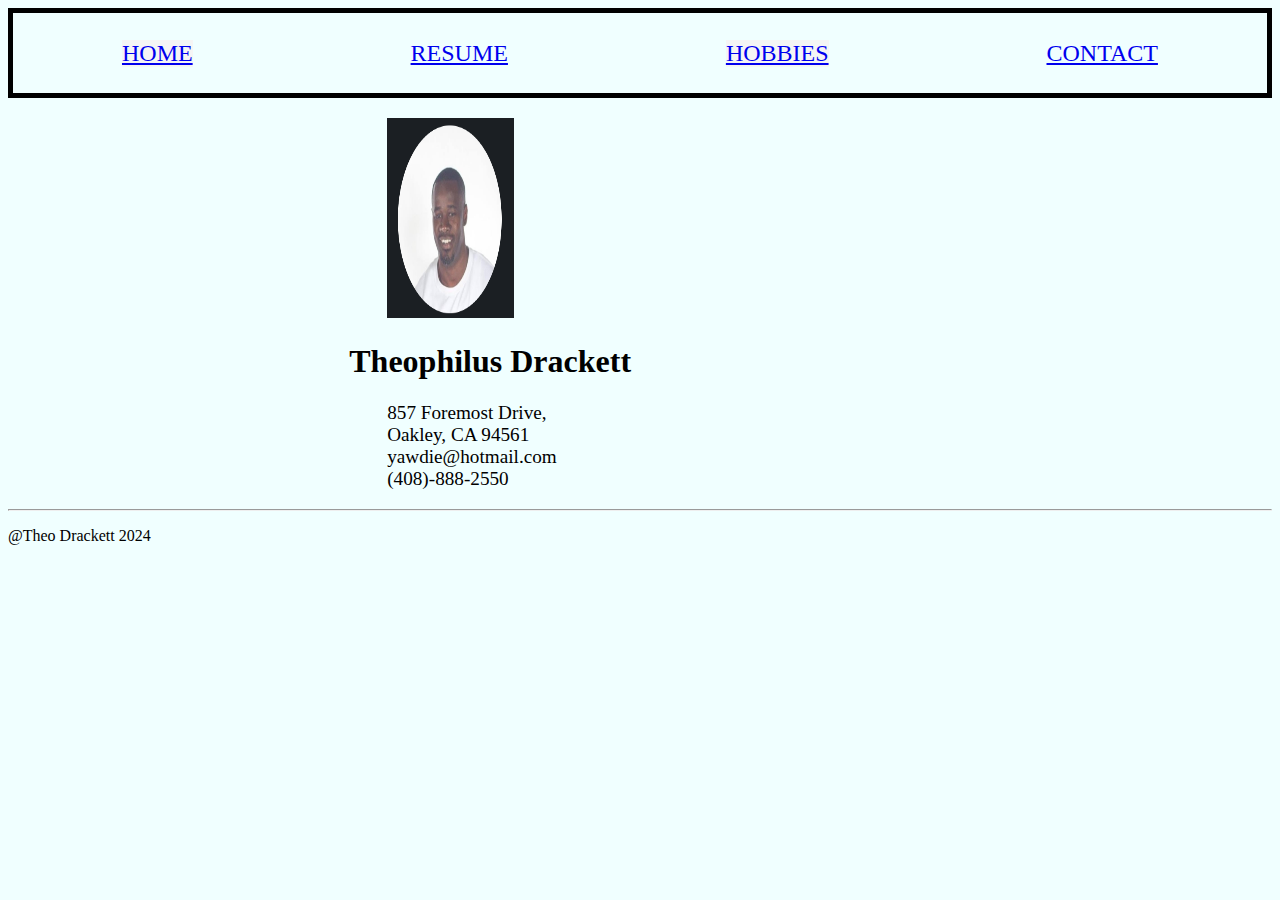
==== public/contact.html @ 8d20a91a "first commit" ====
<!DOCTYPE html>
<html lang="en">
<head>
    <meta charset="UTF-8">
    <meta name="viewport" content="width=device-width, initial-scale=1.0">
    <title>Theo's Personal Profile</title>
    <link rel="stylesheet" href="../style.css">
</head>

<body>
    <div class="nav-bar">
        <div class="home">
            <a href="../index.html">HOME</a>
        </div>
        <div class="resume">
            <a href="./resume.html">RESUME</a>
        </div>
        <div class="hobbies">
            <a href="./hobbies.html">HOBBIES</a>
        </div>
        <div class="contact">
            <a href="./contact.html">CONTACT</a>
        </div>
    </div>
    <div style="display: block;">
        <img class="profile-pic" src="./assets/images/profile-pic.png"  height="200px" alt="Pic of Theo Drackett">
        <h1 style="margin-left: 27%;">Theophilus Drackett</h1>
        <p class="address">857 Foremost Drive, <br>
            Oakley, CA 94561 <br>
            yawdie@hotmail.com <br>
            (408)-888-2550
            <hr>
        </p>
    </div>
    <div class="footer">
        <p>@Theo Drackett   2024</p>
    </div>
</body>
</html>
---- style.css ----
body {
    background-color: azure;
}


h2 {
    margin-left: 350px;
}

.nav-bar {
    display: flex;
    height: 80px;
    border: 5px solid black;
}

.nav-bar div {
    font-size: x-large;
    margin: auto;
    text-align: center;
}

.home {
    background-color: whitesmoke;
}

.resume {
    background-color: azure;
}

.hobbies {
    background-color: whitesmoke;
}

.contact {
    background-color: azure;
}

.footer {
    height: 20px;
    border-color: whitesmoke;
}

.profile-pic {
    background-color: azure;
    margin-left: 30%;
    margin-top: 20px;
    width: 10%;
}

.about {
    display: block;
}

#summary {
    display: block;
    margin-top: 10px;
    margin-left: 22%;
    margin-right: 20%;
}
.employer {
    
    display: block;
    margin-left: 20%;
    margin-right: 20%;
}

.lang-fram-plat-div {
    display: flex;
    flex-wrap: wrap;
}

.lang-fram-plat-headings-div {
    overflow: hidden;
    width: auto;
    display: inline;
    margin-left: 15%;
}

.lang-fram-plat-headings-item {
   float:left;
   margin-left: 60px;
   margin-right: 150px;
}

.platform-heading {
    margin-left: 10px;
}

.lang-fram-plat-list-div {
    flex: 100%;
    display: flex;
    margin-left: 16%;
    margin-right: 30%;
}

.lang-fram-plat-list-item {
    flex: 33%;
}

#frameworks {
    margin-left: 10px;
}

ul {
    
    display: block;
    margin-top: 10px;
    margin-left: 20%;
    margin-right: 20%;
}

h1 {
    margin-left: 30%;
}

.hobbies {
    display: block;
    margin-left: 20%;
    margin-right: 20%;
}

.my-hobbies-list {
    font-family: Georgia, 'Times New Roman', Times, serif;
    font-size: larger;
}

.address {
    margin-left: 30%;
    font-size: larger;
    font-family: Georgia, 'Times New Roman', Times, serif;
}
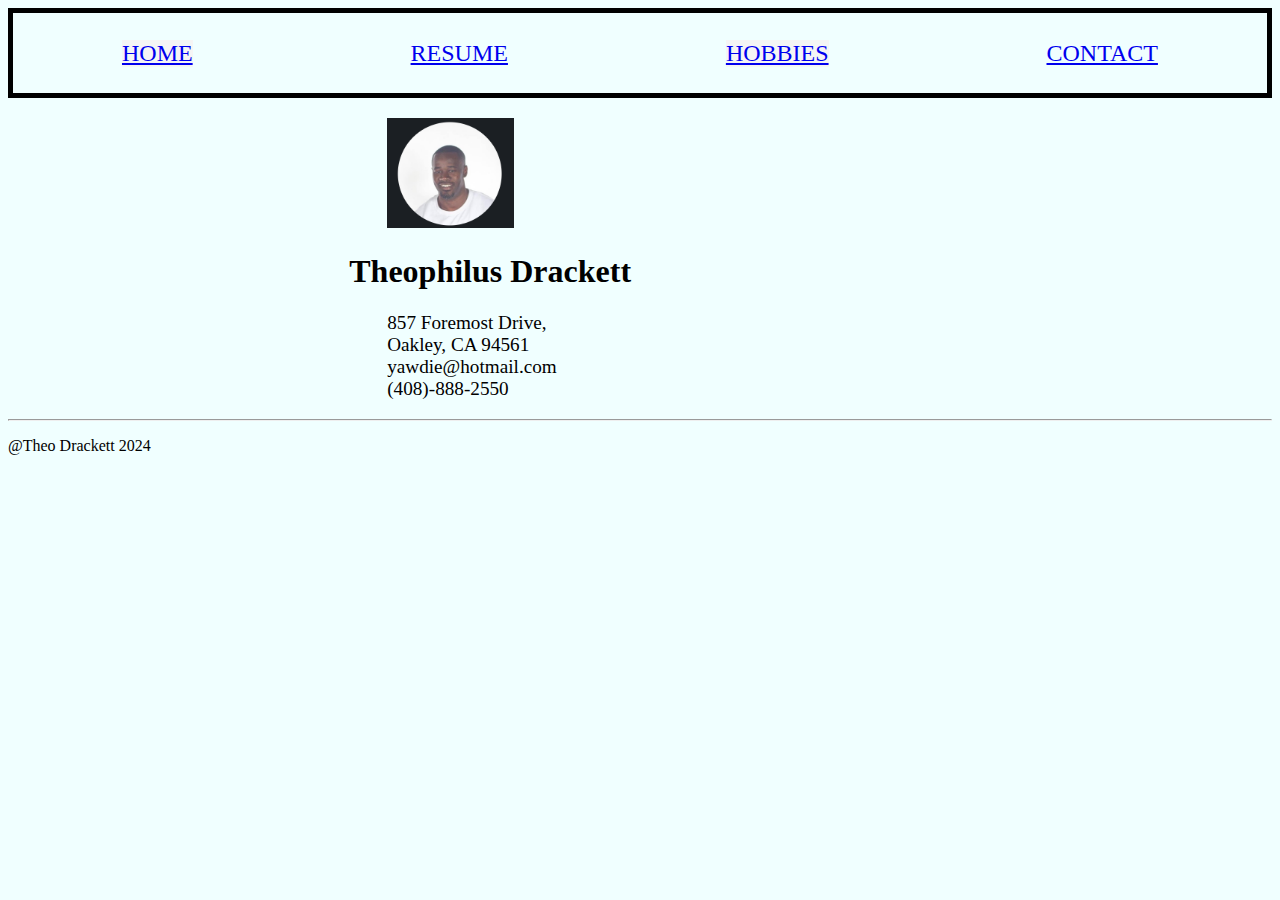
==== commit cdd796bb: "Fix URL and profile pic" ====
--- a/public/contact.html
+++ b/public/contact.html
@@ -23,12 +23,13 @@
         </div>
     </div>
     <div style="display: block;">
-        <img class="profile-pic" src="./assets/images/profile-pic.png"  height="200px" alt="Pic of Theo Drackett">
+        <img class="profile-pic" src="./assets/images/profile-pic.png"  alt="Pic of Theo Drackett">
         <h1 style="margin-left: 27%;">Theophilus Drackett</h1>
         <p class="address">857 Foremost Drive, <br>
             Oakley, CA 94561 <br>
             yawdie@hotmail.com <br>
-            (408)-888-2550
+            (408)-888-2550 <br>
+            <a href="https://www.linkedin.com/in/theo-drackett-bb3bb77"></a>
             <hr>
         </p>
     </div>
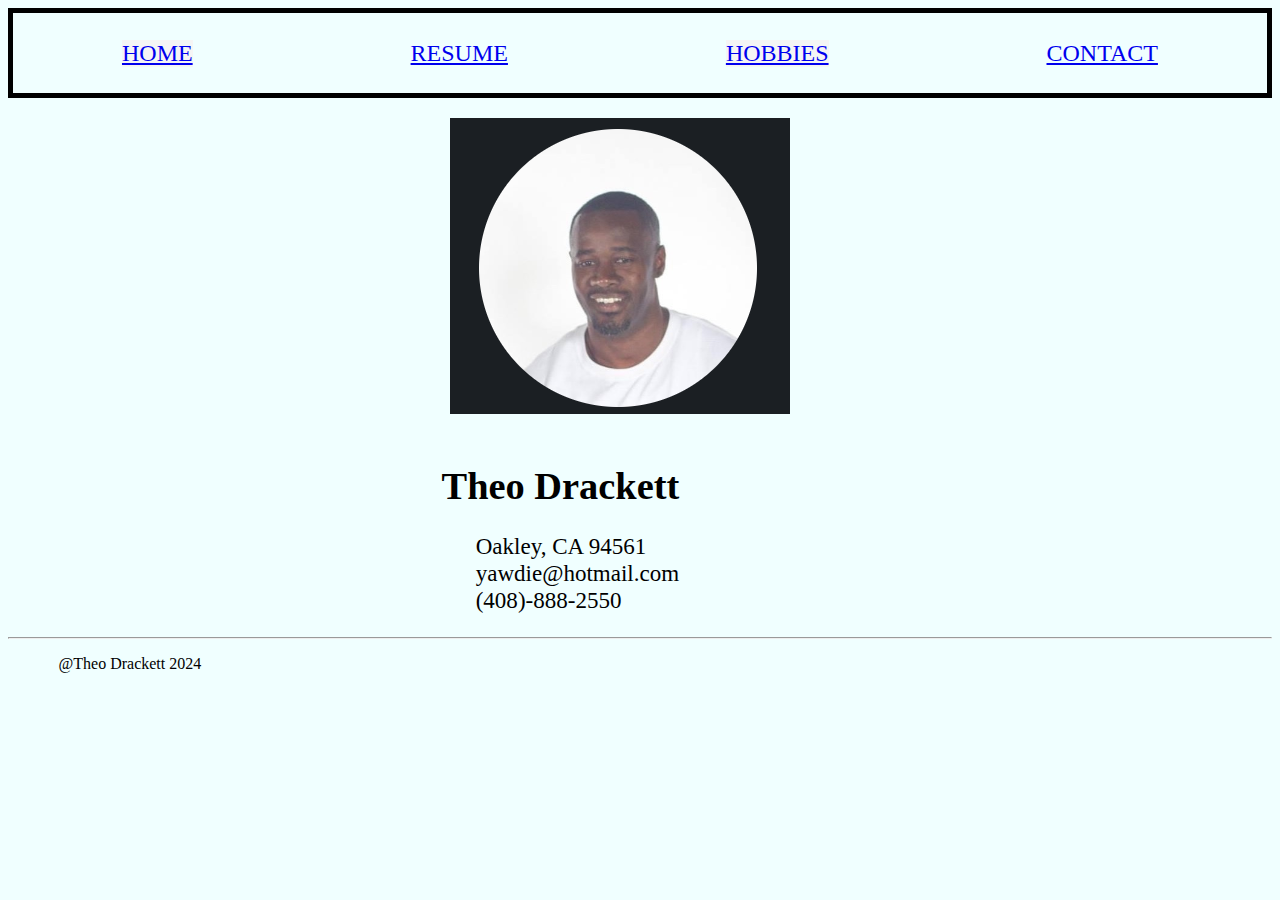
==== commit abb6d438: "update resume" ====
--- a/public/contact.html
+++ b/public/contact.html
@@ -9,29 +9,30 @@
 
 <body>
     <div class="nav-bar">
-        <div class="home">
-            <a href="../index.html">HOME</a>
+        <div class="nav-whitesmoke">
+          <a href="../index.html">HOME</a>
         </div>
-        <div class="resume">
-            <a href="./resume.html">RESUME</a>
+        <div class="nav-azure">
+          <a href="./resume.html">RESUME</a>
         </div>
-        <div class="hobbies">
-            <a href="./hobbies.html">HOBBIES</a>
+        <div class="nav-whitesmoke">
+          <a href="./hobbies.html">HOBBIES</a>
         </div>
-        <div class="contact">
-            <a href="./contact.html">CONTACT</a>
+        <div class="nav-azure">
+          <a href="./contact.html">CONTACT</a>
         </div>
-    </div>
+      </div>
     <div style="display: block;">
         <img class="profile-pic" src="./assets/images/profile-pic.png"  alt="Pic of Theo Drackett">
-        <h1 style="margin-left: 27%;">Theophilus Drackett</h1>
-        <p class="address">857 Foremost Drive, <br>
-            Oakley, CA 94561 <br>
-            yawdie@hotmail.com <br>
-            (408)-888-2550 <br>
-            <a href="https://www.linkedin.com/in/theo-drackett-bb3bb77"></a>
-            <hr>
-        </p>
+        <div class="addy"><h1 style="margin-left: 27%;">Theo Drackett</h1>
+            <p class="address">Oakley, CA 94561 <br>
+                yawdie@hotmail.com <br>
+                (408)-888-2550 <br>
+                <a href="https://www.linkedin.com/in/theo-drackett-bb3bb77"></a>
+            </p>
+        </div>
+        <hr>
+        
     </div>
     <div class="footer">
         <p>@Theo Drackett   2024</p>
--- a/style.css
+++ b/style.css
@@ -2,9 +2,17 @@
     background-color: azure;
 }
 
+h1 {
+    margin-left: 30%;
+}
 
 h2 {
-    margin-left: 350px;
+    margin-left: 100px;
+}
+
+p {
+    margin-left: 20%;
+    margin-right: 20%;
 }
 
 .nav-bar {
@@ -19,82 +27,48 @@
     text-align: center;
 }
 
-.home {
+.nav-whitesmoke {
     background-color: whitesmoke;
 }
 
-.resume {
+.nav-azure {
     background-color: azure;
 }
 
-.hobbies {
+.nav-whitesmoke {
     background-color: whitesmoke;
 }
 
-.contact {
+.nav-azure {
     background-color: azure;
 }
 
 .footer {
+    margin-left: 0%;
+    margin-right: 80%;
     height: 20px;
     border-color: whitesmoke;
 }
 
 .profile-pic {
     background-color: azure;
-    margin-left: 30%;
+    margin-left: 35%;
     margin-top: 20px;
-    width: 10%;
-}
-
-.about {
-    display: block;
+    margin-bottom: 20px;
 }
 
 #summary {
     display: block;
     margin-top: 10px;
-    margin-left: 22%;
-    margin-right: 20%;
-}
-.employer {
-    
-    display: block;
-    margin-left: 20%;
-    margin-right: 20%;
-}
-
-.lang-fram-plat-div {
-    display: flex;
-    flex-wrap: wrap;
-}
-
-.lang-fram-plat-headings-div {
-    overflow: hidden;
-    width: auto;
-    display: inline;
-    margin-left: 15%;
-}
-
-.lang-fram-plat-headings-item {
-   float:left;
-   margin-left: 60px;
-   margin-right: 150px;
-}
-
-.platform-heading {
-    margin-left: 10px;
-}
-
-.lang-fram-plat-list-div {
-    flex: 100%;
-    display: flex;
-    margin-left: 16%;
+    margin-left: 2%;
     margin-right: 30%;
 }
 
-.lang-fram-plat-list-item {
-    flex: 33%;
+.list-block {
+    display: block;
+    margin-top: 10px;
+    margin-left: 12%;
+    margin-right: 30%;
 }
 
 #frameworks {
@@ -105,12 +79,6 @@
     
     display: block;
     margin-top: 10px;
-    margin-left: 20%;
-    margin-right: 20%;
-}
-
-h1 {
-    margin-left: 30%;
 }
 
 .hobbies {
@@ -129,3 +97,10 @@
     font-size: larger;
     font-family: Georgia, 'Times New Roman', Times, serif;
 }
+
+.addy {
+    margin-left: 10%;
+    font-size: larger;
+    font-family: Georgia, 'Times New Roman', Times, serif;
+}
+
